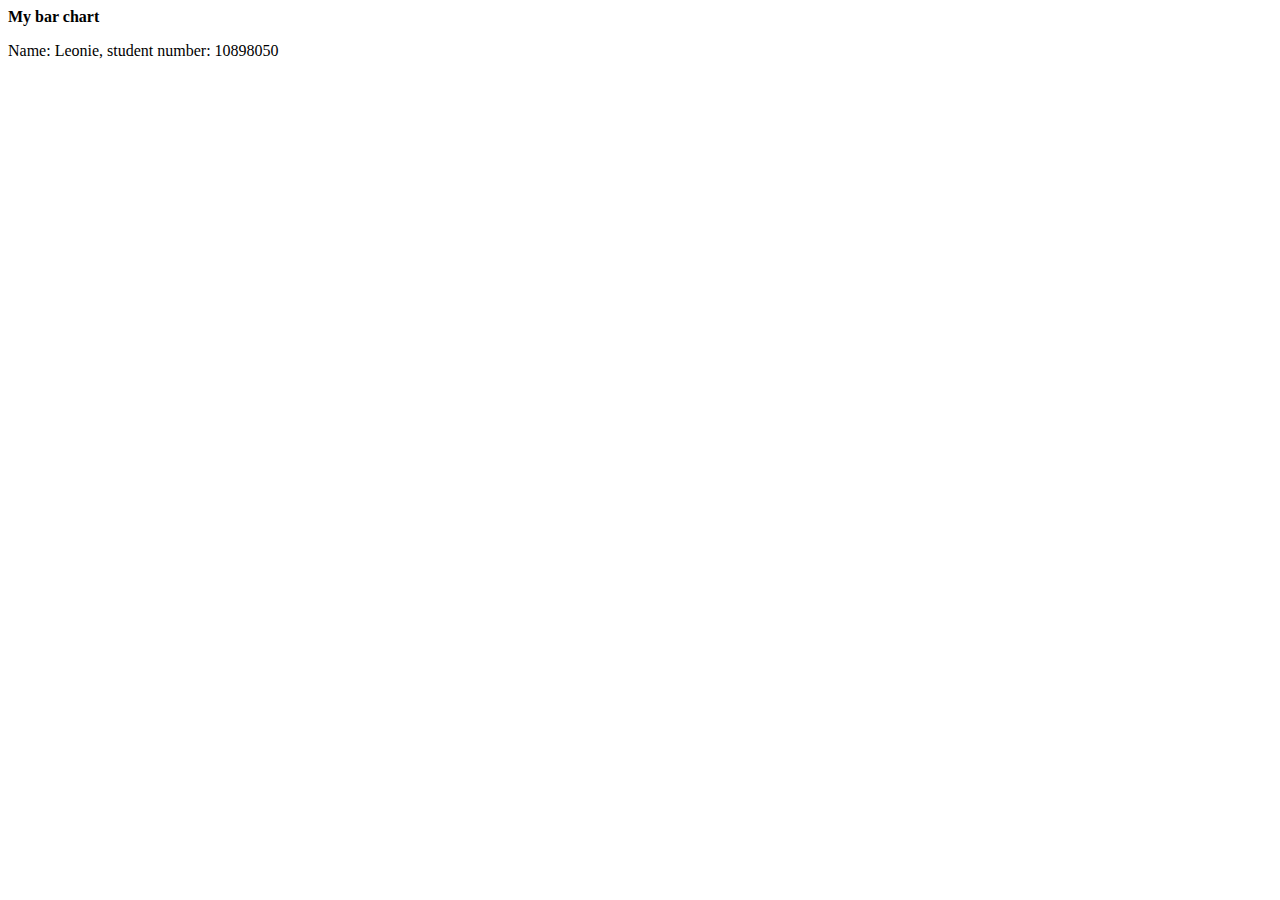
==== Homework/Week 4/index.html @ 24f79907 "start" ====
<!DOCTYPE html>
<html lang="en">
<head>
    <meta charset="UTF-8">
    <title>D3 test</title>
    <script type="text/javascript" src="d3/d3.js"></script>
</head>
<body>
    <script type="text/javascript">
        d3.select("title").text("Bar chart for data processing");
        d3.select("body").append("b").text("My bar chart");
        d3.select("body").append("p").text("Name: Leonie, student number: 10898050");
    </script>
</body>
</html>
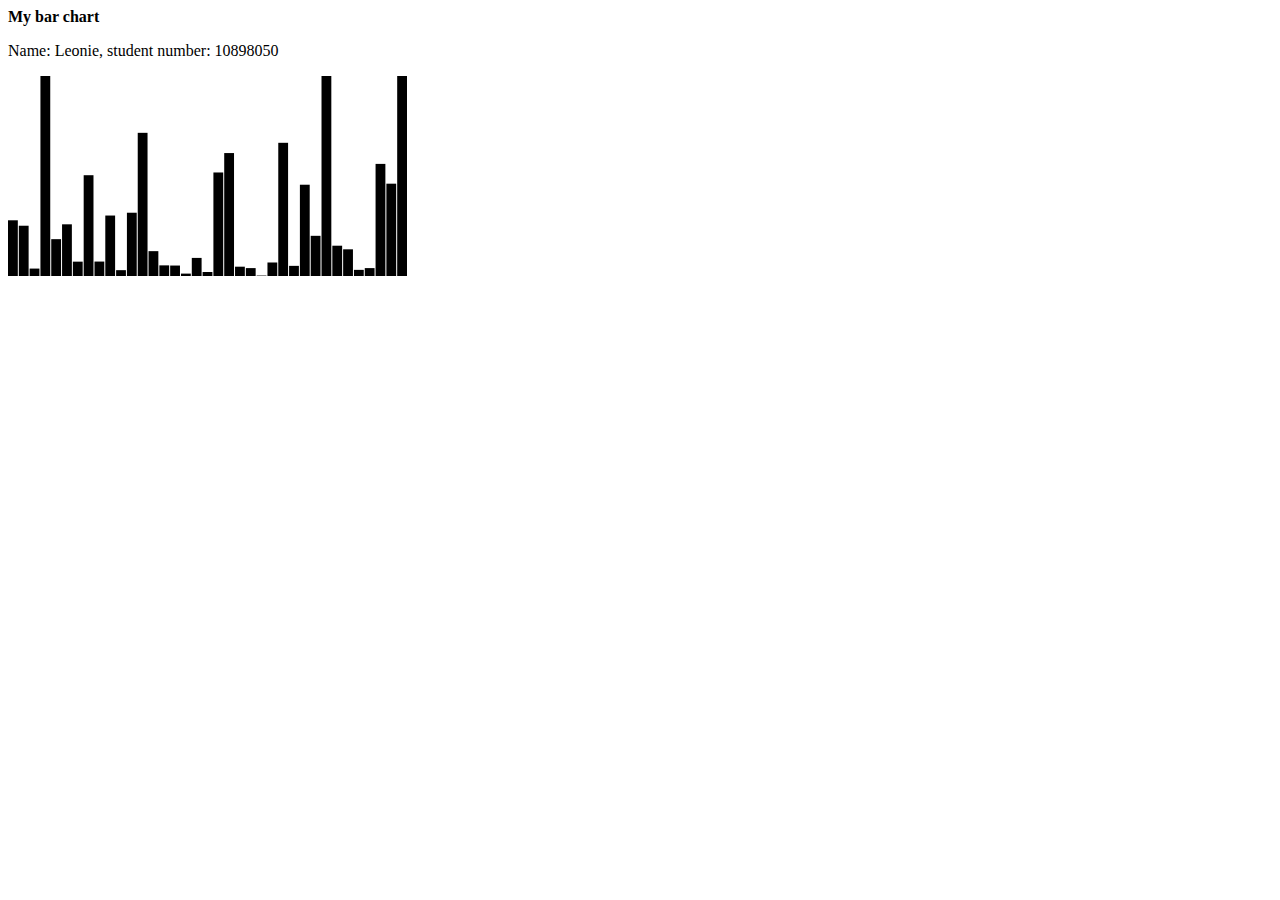
==== commit 442989e9: "Ik moet scale, axis en interactivity nog doen" ====
--- a/Homework/Week 4/index.html
+++ b/Homework/Week 4/index.html
@@ -7,9 +7,73 @@
 </head>
 <body>
     <script type="text/javascript">
+        var width = 400,
+            height = 200,
+            barPad = 1;
+        var country = []
+        var KTOE = []
+        var energy = []
+
+        // add text to page
         d3.select("title").text("Bar chart for data processing");
         d3.select("body").append("b").text("My bar chart");
         d3.select("body").append("p").text("Name: Leonie, student number: 10898050");
+
+
+        // import the data
+        d3.json("data.json").then(function(data) {
+            Object.keys(data).forEach(function(key) {
+                country.push(key)
+                KTOE.push(data[key]["KTOE"])
+                energy.push(data[key]["PC_PRYENRGSUPPLY"])
+            });
+
+            // create a scalable vector graphic
+            var svg = d3.select("body")
+                      .append("svg")
+                      .attr("width", width)
+                      .attr("height", height);
+
+            // create a scales
+            var xScale = d3.scaleLinear()
+                     .domain([0, d3.max(KTOE, function(d) { return d[0]; })])
+                     .range([0, width]);
+
+            var yScale = d3.scaleLinear()
+                     .domain([0, d3.max(KTOE, function(d) { return d[1]; })])
+                     .range([0, height]);
+
+            // create the bars for each mean value KTOE
+            var rects = svg.selectAll("rect")
+                     .data(KTOE)
+                     .enter()
+                     .append("rect")
+                     .attr("x", function(d, i) {
+                          return i * (width / KTOE.length); })
+                     .attr("y", function(d) {
+                          return height - (d/100); })
+                     .attr("width", width / KTOE.length - barPad)
+                     .attr("height", function(d) {
+                          return (d/100); });
+
+            //.attr("x", function(d, i) {
+            //    return xScale(i); })
+            //.attr("y", function(d) {
+            //    return yScale(d); })
+            //.attr("width", width / KTOE.length - barPad)
+            //.attr("height", function(d) {
+            //    return height - yScale(d); });
+
+        });
+
+
+
+
     </script>
+
+
+
 </body>
-</html>+</html>
+
+
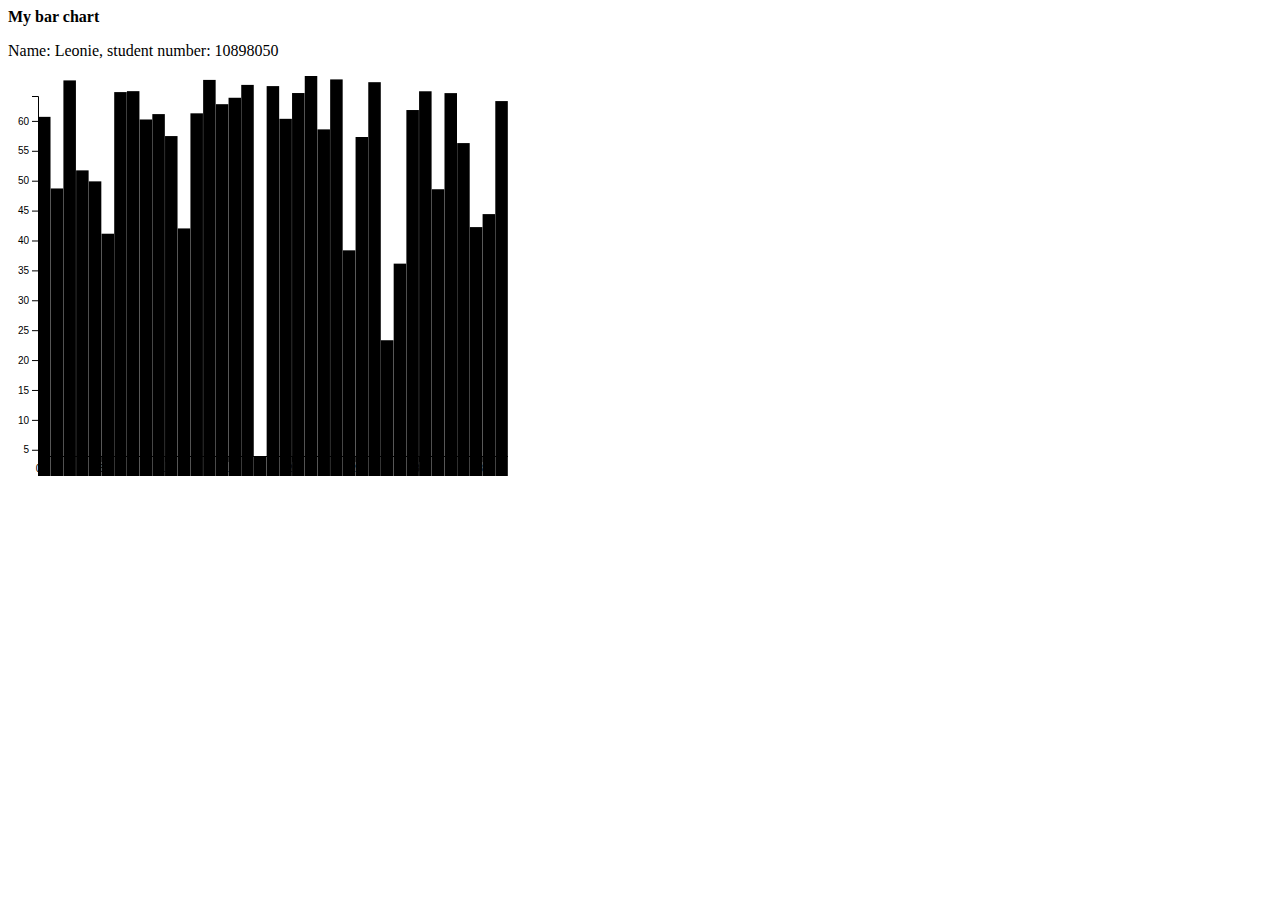
==== commit a45f481c: "axis en interactivity moeten nog" ====
--- a/Homework/Week 4/index.html
+++ b/Homework/Week 4/index.html
@@ -7,12 +7,15 @@
 </head>
 <body>
     <script type="text/javascript">
-        var width = 400,
-            height = 200,
-            barPad = 1;
-        var country = []
-        var KTOE = []
-        var energy = []
+        var width = 500,
+            height = 400,
+            barPad = 1,
+            yPad = 30,
+            xPad = 20;
+
+        var country = [],
+            KTOE = [],
+            energy = [];
 
         // add text to page
         d3.select("title").text("Bar chart for data processing");
@@ -34,36 +37,39 @@
                       .attr("width", width)
                       .attr("height", height);
 
-            // create a scales
+            // create scales
             var xScale = d3.scaleLinear()
-                     .domain([0, d3.max(KTOE, function(d) { return d[0]; })])
-                     .range([0, width]);
+                     .domain([0, energy.length])
+                     .range([yPad, width]);
 
             var yScale = d3.scaleLinear()
-                     .domain([0, d3.max(KTOE, function(d) { return d[1]; })])
-                     .range([0, height]);
+                     .domain([d3.min(energy),d3.max(energy)])
+                     .range([height, xPad]);
 
-            // create the bars for each mean value KTOE
-            var rects = svg.selectAll("rect")
-                     .data(KTOE)
-                     .enter()
-                     .append("rect")
-                     .attr("x", function(d, i) {
-                          return i * (width / KTOE.length); })
-                     .attr("y", function(d) {
-                          return height - (d/100); })
-                     .attr("width", width / KTOE.length - barPad)
-                     .attr("height", function(d) {
-                          return (d/100); });
+            var xAxis = d3.axisBottom(xScale);
 
-            //.attr("x", function(d, i) {
-            //    return xScale(i); })
-            //.attr("y", function(d) {
-            //    return yScale(d); })
-            //.attr("width", width / KTOE.length - barPad)
-            //.attr("height", function(d) {
-            //    return height - yScale(d); });
+            var yAxis = d3.axisLeft(yScale);
 
+            // create the bars for each mean value energy
+            svg.selectAll("rect")
+               .data(energy)
+               .enter()
+               .append("rect")
+               .attr("x", function(d, i) {
+                   return xScale(i); })
+               .attr("y", function(d) {
+                   return height - yScale(d); })
+               .attr("width", width / energy.length - barPad)
+               .attr("height", function(d) {
+                   return yScale(d); });
+
+            svg.append("g")
+            .attr("transform", "translate(0," + (height - xPad) + ")")
+            .call(xAxis);
+
+            svg.append("g")
+            .attr("transform", "translate(" + yPad + ",0)")
+            .call(yAxis);
         });
 
 
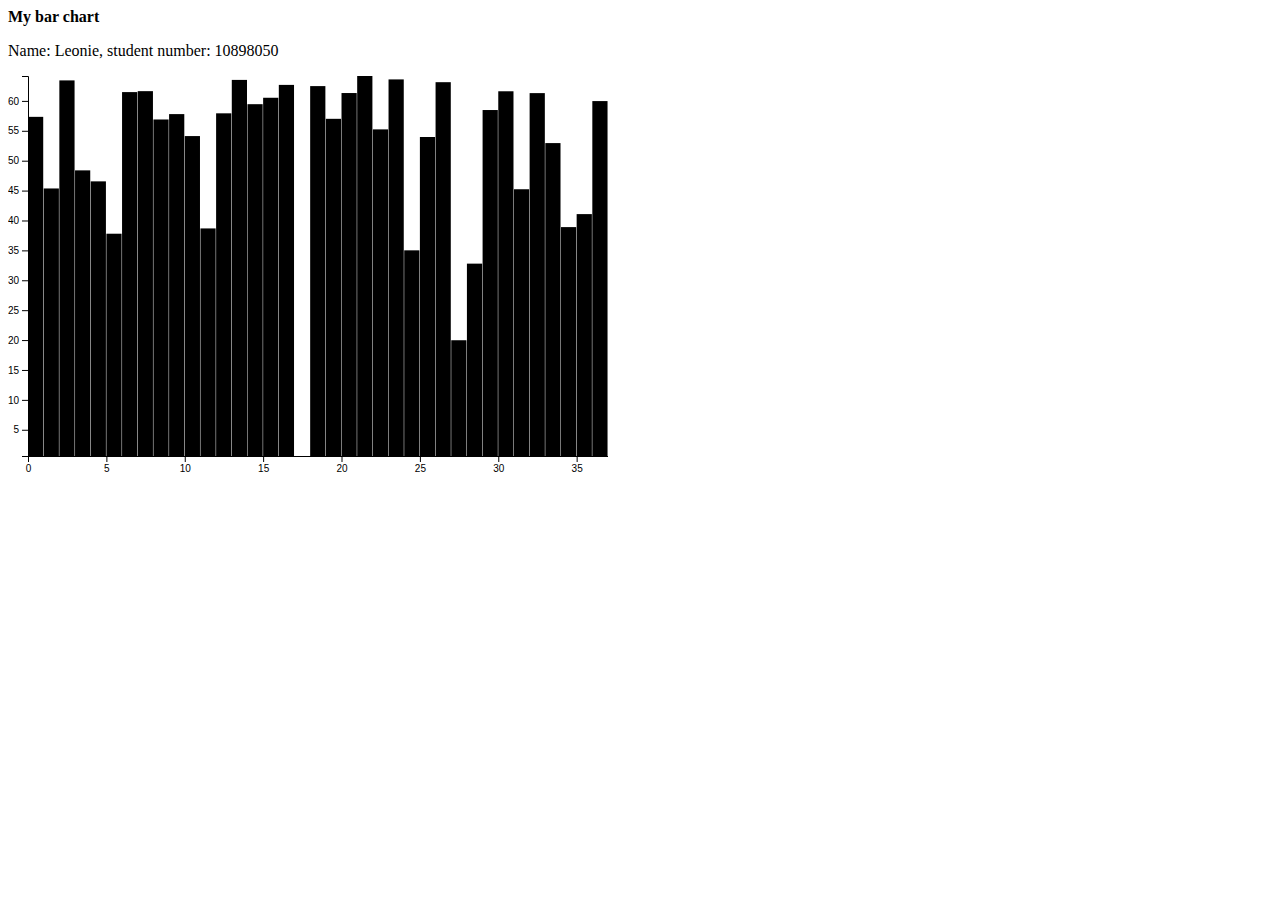
==== commit f60c1cd4: "Nog niet af...." ====
--- a/Homework/Week 4/index.html
+++ b/Homework/Week 4/index.html
@@ -4,13 +4,22 @@
     <meta charset="UTF-8">
     <title>D3 test</title>
     <script type="text/javascript" src="d3/d3.js"></script>
+    <style>
+        .bar {
+            fill: steelblue;
+            }
+
+        .bar:hover {
+            fill: brown;
+        }
+    </style>
 </head>
 <body>
     <script type="text/javascript">
-        var width = 500,
+        var width = 600,
             height = 400,
             barPad = 1,
-            yPad = 30,
+            yPad = 20,
             xPad = 20;
 
         var country = [],
@@ -22,6 +31,16 @@
         d3.select("body").append("b").text("My bar chart");
         d3.select("body").append("p").text("Name: Leonie, student number: 10898050");
 
+        /*
+        The general idea of how I created the bar chart is based on this web page
+        https://bl.ocks.org/Golodhros/6f8e6d1792416ee3770ff4ddd5c9594e
+        */
+
+        // create a scalable vector graphic
+        var svg = d3.select("body")
+            .append("svg")
+            .attr("width", width)
+            .attr("height", height);
 
         // import the data
         d3.json("data.json").then(function(data) {
@@ -31,12 +50,6 @@
                 energy.push(data[key]["PC_PRYENRGSUPPLY"])
             });
 
-            // create a scalable vector graphic
-            var svg = d3.select("body")
-                      .append("svg")
-                      .attr("width", width)
-                      .attr("height", height);
-
             // create scales
             var xScale = d3.scaleLinear()
                      .domain([0, energy.length])
@@ -44,7 +57,10 @@
 
             var yScale = d3.scaleLinear()
                      .domain([d3.min(energy),d3.max(energy)])
-                     .range([height, xPad]);
+                     .range([height-xPad, 0]);
+
+            console.log(d3.min(energy));
+            console.log(d3.max(energy));
 
             var xAxis = d3.axisBottom(xScale);
 
@@ -58,18 +74,21 @@
                .attr("x", function(d, i) {
                    return xScale(i); })
                .attr("y", function(d) {
-                   return height - yScale(d); })
+                   return height - yScale(d) - yPad; })
                .attr("width", width / energy.length - barPad)
                .attr("height", function(d) {
                    return yScale(d); });
 
+            // create x axis
             svg.append("g")
             .attr("transform", "translate(0," + (height - xPad) + ")")
             .call(xAxis);
 
+            // create y axis
             svg.append("g")
-            .attr("transform", "translate(" + yPad + ",0)")
+            .attr("transform", "translate(" + yPad + ")")
             .call(yAxis);
+
         });
 
 
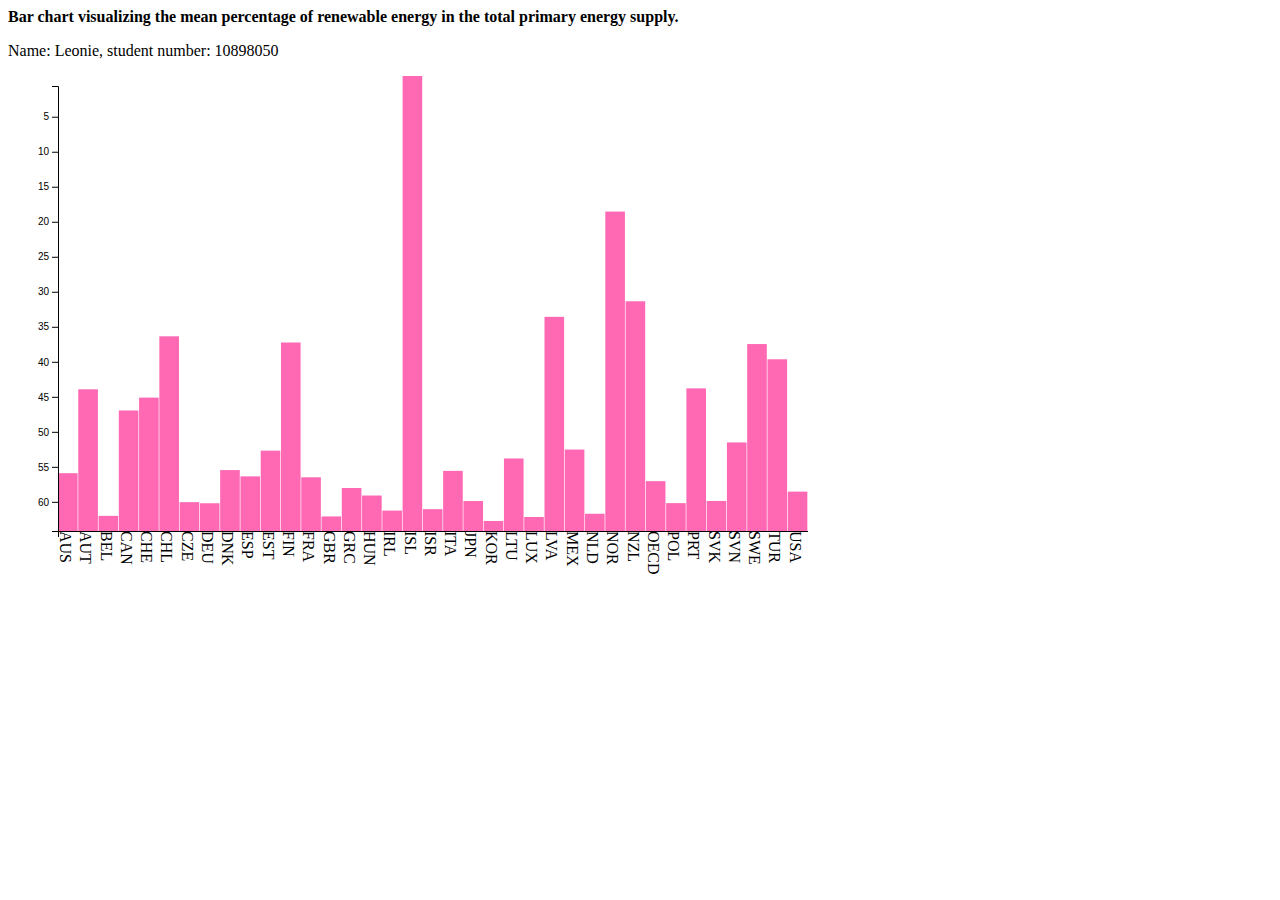
==== commit c166277b: "Werkt grotendeels" ====
--- a/Homework/Week 4/index.html
+++ b/Homework/Week 4/index.html
@@ -1,3 +1,11 @@
+<!--
+Leonie Bouma
+10898050
+sources
+Interactivity: https://bl.ocks.org/alandunning/274bf248fd0f362d64674920e85c1eb7
+Data: https://data.oecd.org/energy/renewable-energy.htm#indicator-chart
+-->
+
 <!DOCTYPE html>
 <html lang="en">
 <head>
@@ -6,41 +14,51 @@
     <script type="text/javascript" src="d3/d3.js"></script>
     <style>
         .bar {
-            fill: steelblue;
+            fill: hotpink;
             }
 
         .bar:hover {
-            fill: brown;
+            fill: yellow;
+        }
+        .toolTip {
+            position: absolute;
+            display: none;
+            min-width: 80px;
+            height: auto;
+            background: none repeat scroll 0 0 #ffffff;
+            border: 2px solid #FF7A33;
+            padding: 5px;
+            text-align: center;
         }
     </style>
 </head>
 <body>
     <script type="text/javascript">
-        var width = 600,
-            height = 400,
-            barPad = 1,
-            yPad = 20,
-            xPad = 20;
+        var width = 800,
+            height = 500,
+            barPad = 2,
+            yPad = 50,
+            xPad = 45;
 
         var country = [],
             KTOE = [],
             energy = [];
 
         // add text to page
-        d3.select("title").text("Bar chart for data processing");
-        d3.select("body").append("b").text("My bar chart");
+        d3.select("title").text("Renewable energy %");
+        d3.select("body").append("b").text("Bar chart visualizing the mean percentage of renewable energy in the total primary energy supply.");
         d3.select("body").append("p").text("Name: Leonie, student number: 10898050");
 
-        /*
-        The general idea of how I created the bar chart is based on this web page
-        https://bl.ocks.org/Golodhros/6f8e6d1792416ee3770ff4ddd5c9594e
-        */
 
         // create a scalable vector graphic
         var svg = d3.select("body")
             .append("svg")
             .attr("width", width)
             .attr("height", height);
+
+        var tooltip = d3.select("body")
+            .append("div")
+            .attr("class", "toolTip");
 
         // import the data
         d3.json("data.json").then(function(data) {
@@ -57,47 +75,69 @@
 
             var yScale = d3.scaleLinear()
                      .domain([d3.min(energy),d3.max(energy)])
-                     .range([height-xPad, 0]);
+                     .range([10, height - xPad]);
 
-            console.log(d3.min(energy));
-            console.log(d3.max(energy));
-
-            var xAxis = d3.axisBottom(xScale);
+            var xAxis = d3.axisBottom(xScale).ticks(0);
 
             var yAxis = d3.axisLeft(yScale);
 
-            // create the bars for each mean value energy
+            // create the rectangles representing the mean values of renewable energy %
             svg.selectAll("rect")
                .data(energy)
                .enter()
+               .append("g")
+               .attr("class", "bars")
                .append("rect")
+               .attr("class", "bar")
+
+               // calculate position and height of each bar for a data value
                .attr("x", function(d, i) {
                    return xScale(i); })
                .attr("y", function(d) {
-                   return height - yScale(d) - yPad; })
+                   return height - yScale(d) - xPad; })
                .attr("width", width / energy.length - barPad)
                .attr("height", function(d) {
-                   return yScale(d); });
+                   return yScale(d); })
+
+               // show data value while hovering over a bar
+               .on("mousemove", function(d){
+                    tooltip
+                      .style("left", d3.event.pageX - 50 + "px")
+                      .style("top", d3.event.pageY - 70 + "px")
+                      .style("display", "inline-block")
+                      .html(Math.round(d * 100) / 100 + " %");
+                })
+    		    .on("mouseout", function(d){ tooltip.style("display", "none")
+    		    ;});
+
+            // display the according country underneath each bar
+            var counter = -1;
+            var textCounter = -1;
+
+            svg.selectAll(".bars")
+            .append("text")
+            .attr("class", "label")
+            .attr('transform', 'rotate(90)')
+            .attr("y", function(d) { counter++; return  - xScale(counter) - barPad })
+            .attr("x", height - xPad)
+            .text(function(d) { textCounter++; return country[textCounter]; });
 
             // create x axis
             svg.append("g")
-            .attr("transform", "translate(0," + (height - xPad) + ")")
-            .call(xAxis);
+                .attr("transform", "translate(0," + (height - xPad) + ")")
+                .call(xAxis);
 
             // create y axis
             svg.append("g")
             .attr("transform", "translate(" + yPad + ")")
-            .call(yAxis);
-
+            .call(yAxis)
+            .append("text")
+            .attr("transform", "rotate(-90)")
+            .attr("y", -yPad / 2)
+            .attr("x", -height / 3)
+            .text(" mean percentage (%) of renewable energy");
         });
-
-
-
-
     </script>
-
-
-
 </body>
 </html>
 
